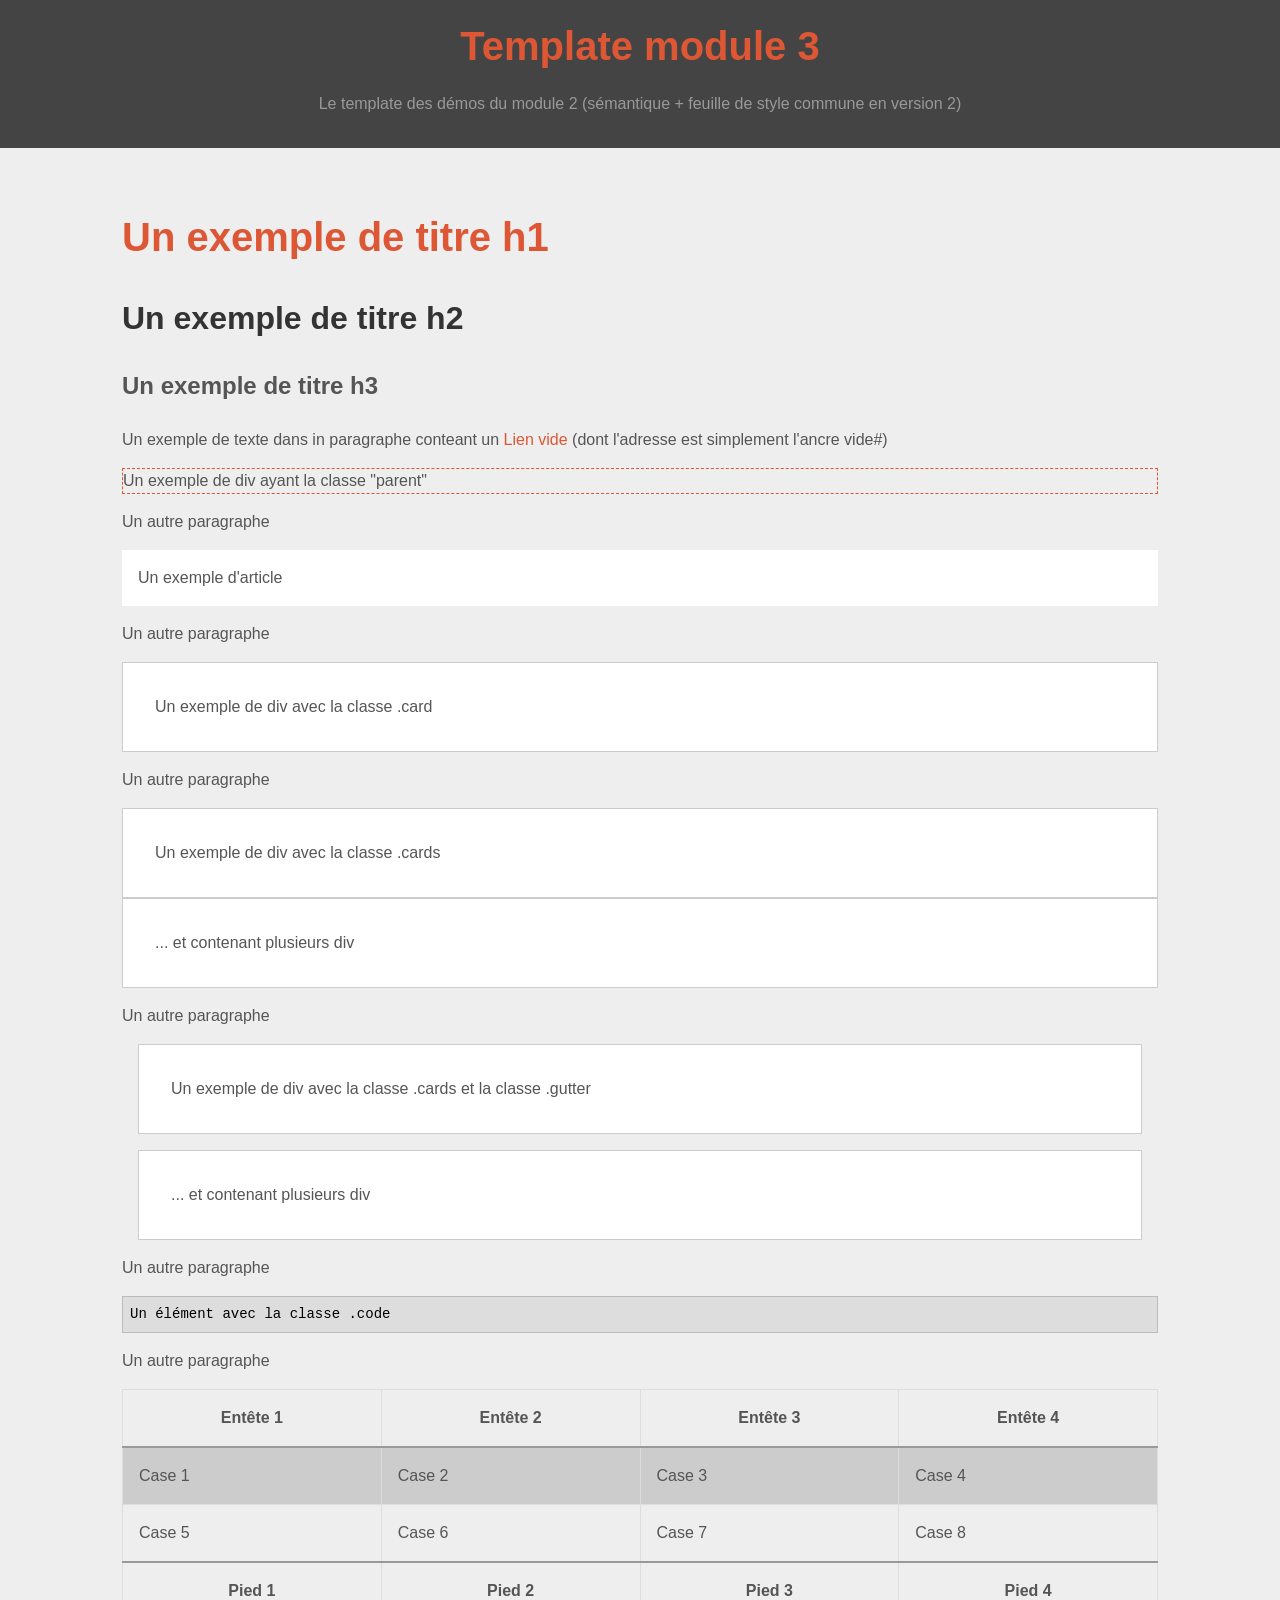
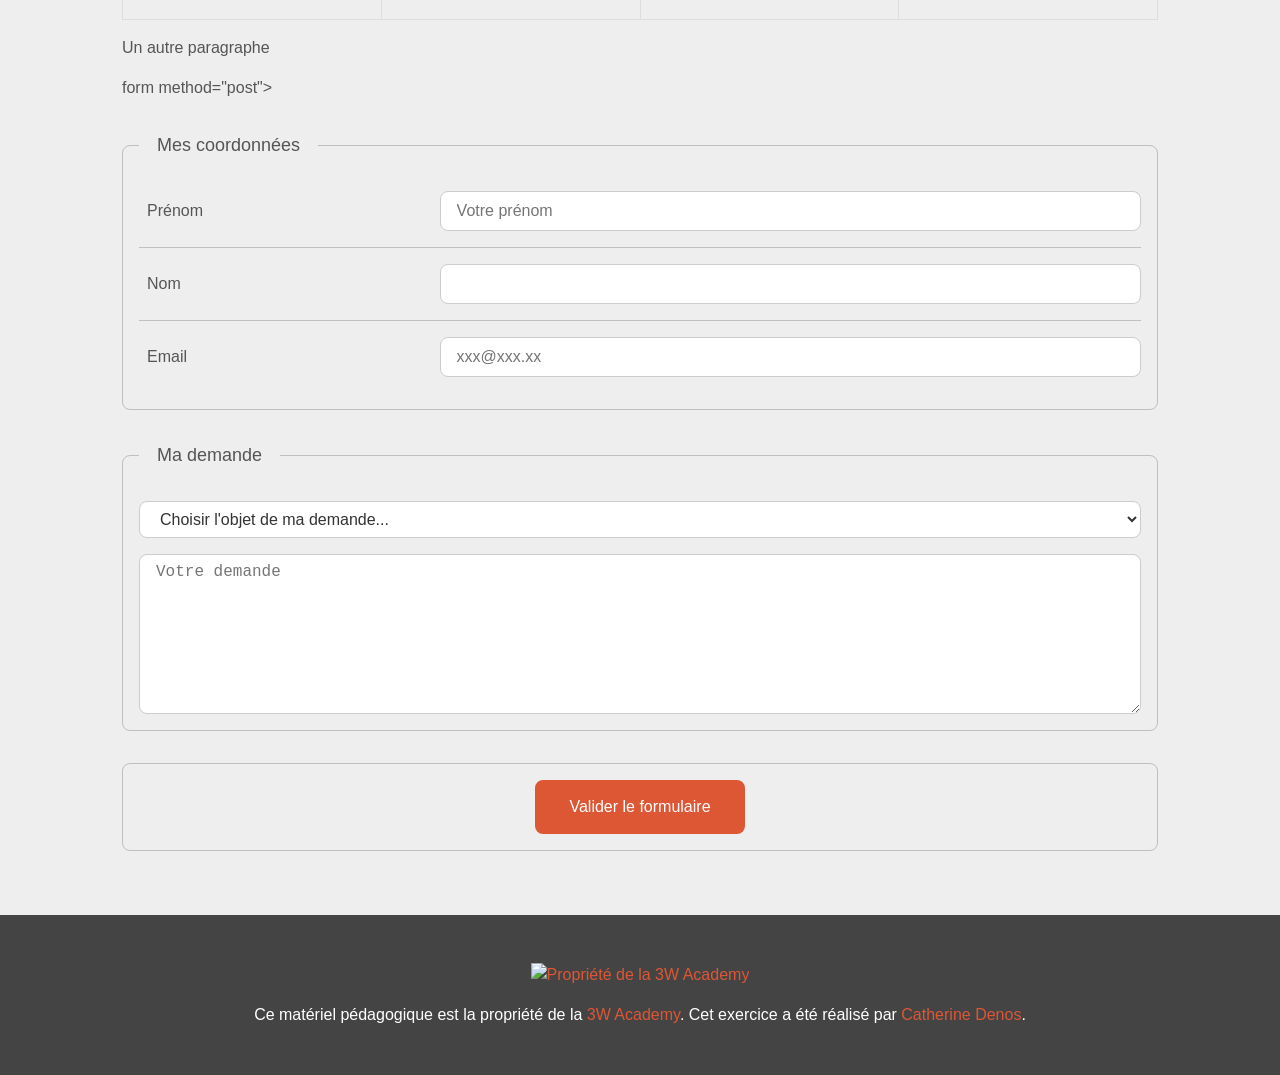
==== Jour 1 - Cours/Template module 3/Correction/index.html @ 822000cd "1st commit Ex 1 J1" ====
<!DOCTYPE html>
<html lang="en">
  <head>
    <meta charset="UTF-8" />
    <title>Template module 1</title>
    <meta name="description" content="Template module 3" />
    <link rel="stylesheet" href="css/common-v3.css" />
  </head>
  <body>
    <header class="header">
      <h1>Template module 3</h1>
      <p>
        Le template des démos du module 2 (sémantique + feuille de style commune
        en version 2)
      </p>
    </header>
    <main class="container">
      <h1>Un exemple de titre h1</h1>

      <h2>Un exemple de titre h2</h2>

      <h3>Un exemple de titre h3</h3>

      <p>
        Un exemple de texte dans in paragraphe conteant un
        <a href="#">Lien vide</a> (dont l'adresse est simplement l'ancre vide#)
      </p>

      <div class="parent">Un exemple de div ayant la classe "parent"</div>

      <p>Un autre paragraphe</p>

      <article>Un exemple d'article</article>

      <p>Un autre paragraphe</p>

      <div class="card">Un exemple de div avec la classe .card</div>

      <p>Un autre paragraphe</p>

      <div class="cards">
        <div>Un exemple de div avec la classe .cards</div>
        <div>... et contenant plusieurs div</div>
      </div>

      <p>Un autre paragraphe</p>

      <div class="cards gutter">
        <div>Un exemple de div avec la classe .cards et la classe .gutter</div>
        <div>... et contenant plusieurs div</div>
      </div>

      <p>Un autre paragraphe</p>

      <pre class="code">Un élément avec la classe .code</pre>

      <p>Un autre paragraphe</p>
      <table>
        <thead>
        <tr>
          <th>Entête 1</th>
          <th>Entête 2</th>
          <th>Entête 3</th>
          <th>Entête 4</th>
        </tr>
        </thead>
        <tbody>
        <tr>
          <td>Case 1</td>
          <td>Case 2</td>
          <td>Case 3</td>
          <td>Case 4</td>
        </tr>
        <tr>
          <td>Case 5</td>
          <td>Case 6</td>
          <td>Case 7</td>
          <td>Case 8</td>
        </tr>
        </tbody>
        <tfoot>
        <tr>
          <td>Pied 1</td>
          <td>Pied 2</td>
          <td>Pied 3</td>
          <td>Pied 4</td>
        </tr>
        </tfoot>
      </table>

      <p>Un autre paragraphe</p>

      form method="post">
            <fieldset>
                <legend>Mes coordonnées</legend>
                <div class="field">
                    <label for="firstName">Prénom</label>
                    <input type="text" id="firstName" name="prenom" placeholder="Votre prénom" />
                </div>
                <div class="field">
                    <label for="lastName">Nom</label>
                    <input type="text" id="lastName" name="nom" />
                </div>
                <div class="field">
                    <label for="email">Email</label>
                    <input type="email" id="email" name="courriel" placeholder="xxx@xxx.xx" />
                </div>
            </fieldset>
            <fieldset>
                <legend>Ma demande</legend>
                <div class="field">
                    <select name="objet">
                        <option value="0">Choisir l'objet de ma demande...</option>
                        <option value="q">Question d'ordre général</option>
                        <option value="g">Déclarer un bug gênant</option>
                        <option value="b">Déclarer un bug bloquant</option>
                    </select>
                </div>
                <textarea name="demande" placeholder="Votre demande"></textarea>
            </fieldset>
            <div class="toolbar">
                <button type="submit" class="submit-button">Valider le formulaire</button>
            </div>
        </form>

    </main>


    <footer class="footer">
      <p>
        <a href="https://3wa.fr/propriete-materiel-pedagogique/"
          ><img alt="Propriété de la 3W Academy" src="images/logo-3wa.png"
        /></a>
      </p>
      <p>
        Ce matériel pédagogique est la propriété de la
        <a href="https://3wa.fr/propriete-materiel-pedagogique" target="_blank"
          >3W Academy</a
        >. Cet exercice a été réalisé par
        <a href="https://www.cath2nos.com" target="_blank">Catherine Denos</a>.
      </p>
    </footer>
  </body>
</html>
---- Jour 1 - Cours/Template module 3/Correction/css/common-v3.css ----
/*TOOLS*/
* {
  box-sizing: border-box;
}
html {
  font-size: 62.5%;
}

body {
  font-size: 1.6rem;
}
/* *****************************************************************
GENERALITIES
***************************************************************** */

/* Le corps du document */
body {
  font-family: sans-serif;
  color: #555;
  background-color: #eee;
  line-height: 1.5;
  margin: 0;
  padding: 0;
}

/* Le titre principal d'un flux */
h1 {
  font-size: 4rem;
  color: #dd5735;
}

/* Le titre de second niveau  */
h2 {
  font-size: 3.2rem;
  color: #333;
}

/* Le titre de troisème niveau */
h3 {
  font-size: 2.4rem;
}

/* Les liens */
a {
  color: #dd5735;
  text-decoration: none;
}
a:hover {
  text-decoration: underline;
  color: #000;
}
/*CONTENU PRINCIPAL*/
main {
  padding: 2em;
}
article {
  background-color: #fff;
  padding: 1em;
}
ul {
  list-style: none;
  padding: 0;
}
/*CONTAINER*/
.container {
  width: 1100px;
  margin-left: auto;
  margin-right: auto;
}
/* *****************************************************************
MAIN LAYOUT
***************************************************************** */

/* L'entête de la page */
.header {
  text-align: center;
  background-color: #444;
  color: #999;
  padding: 1em;
}
.header h1 {
  margin: 0;
}
/* Le pied de page */
.footer {
  text-align: center;
  background-color: #444;
  padding: 2em;
  color: #fff;
}

/* *****************************************************************
VARIOUS
***************************************************************** */

/* Utile pour mettre en évidence un parent */
.parent {
  border: 1px dashed #dd5735;
}
.card,
.cards > * {
  background-color: #fff;
  border: 1px solid rgba(0, 0, 0, 0.2);
  padding: 2em;
}
.gutter > * {
  margin: 1em;
}
.code {
  padding: 0.5em;
  font-family: Monaco, monospace;
  font-size: 1.4rem;
  color: black;
  background-color: #ddd;
  border: 1px solid #bbb;
}
/* *****************************************************************
TABLE
***************************************************************** */
table {
  width: 100%;
  margin: 0 auto;
  padding: 0 auto;
  border-collapse: collapse;
}
th {
  text-align: center;
}
thead {
  border-bottom: 2px solid #999;
}
tfoot {
  border-top: 2px solid #999;
}
tfoot td {
  font-weight: bold;
  text-align: center;
}
th,
td {
  padding: 1em;
  border: 1px solid #ddd;
}
tbody tr:nth-child(odd) {
  background-color: #ccc;
}

/* *****************************************************************
FORM
***************************************************************** */
.field {
  display: flex;
  padding: 1em 0;
}

.field label {
  width: 30%;
}

.field input {
  width: 70%;
}

.field + .field {
  border-top: 1px solid rgba(0, 0, 0, 0.2);
}

fieldset {
  margin: 2em 0;
  padding: 1em;
  border: 1px solid rgba(0, 0, 0, 0.2);
  border-radius: 0.5em;
}

legend {
  padding: 0 1em;
  font-size: 1.8rem;
}

label {
  padding: 0.5em;
}

.toolbar {
  text-align: center;
  margin: 2em 0;
  padding: 1em;
  border: 1px solid rgba(0, 0, 0, 0.2);
  border-radius: 0.5em;
}

input,
select,
textarea {
  border: 1px solid #ccc;
  border-radius: 0.5em;
  background-color: #fff;
  color: #333;
  font-size: 1.6rem;
  padding: 0.5em 1em;
}

select,
textarea {
  width: 100%;
}

textarea {
  display: block;
  min-height: 10em;
}

.submit-button {
  display: inline-block;
  padding: 1em 2em;
  font-size: 1.6rem;
  color: #fff;
  background-color: #dd5735;
  border: 2px solid #dd5735;
  border-radius: 0.5em;
  cursor: pointer;
}

.submit-button:hover {
  color: #dd5735;
  background-color: #fff;
}
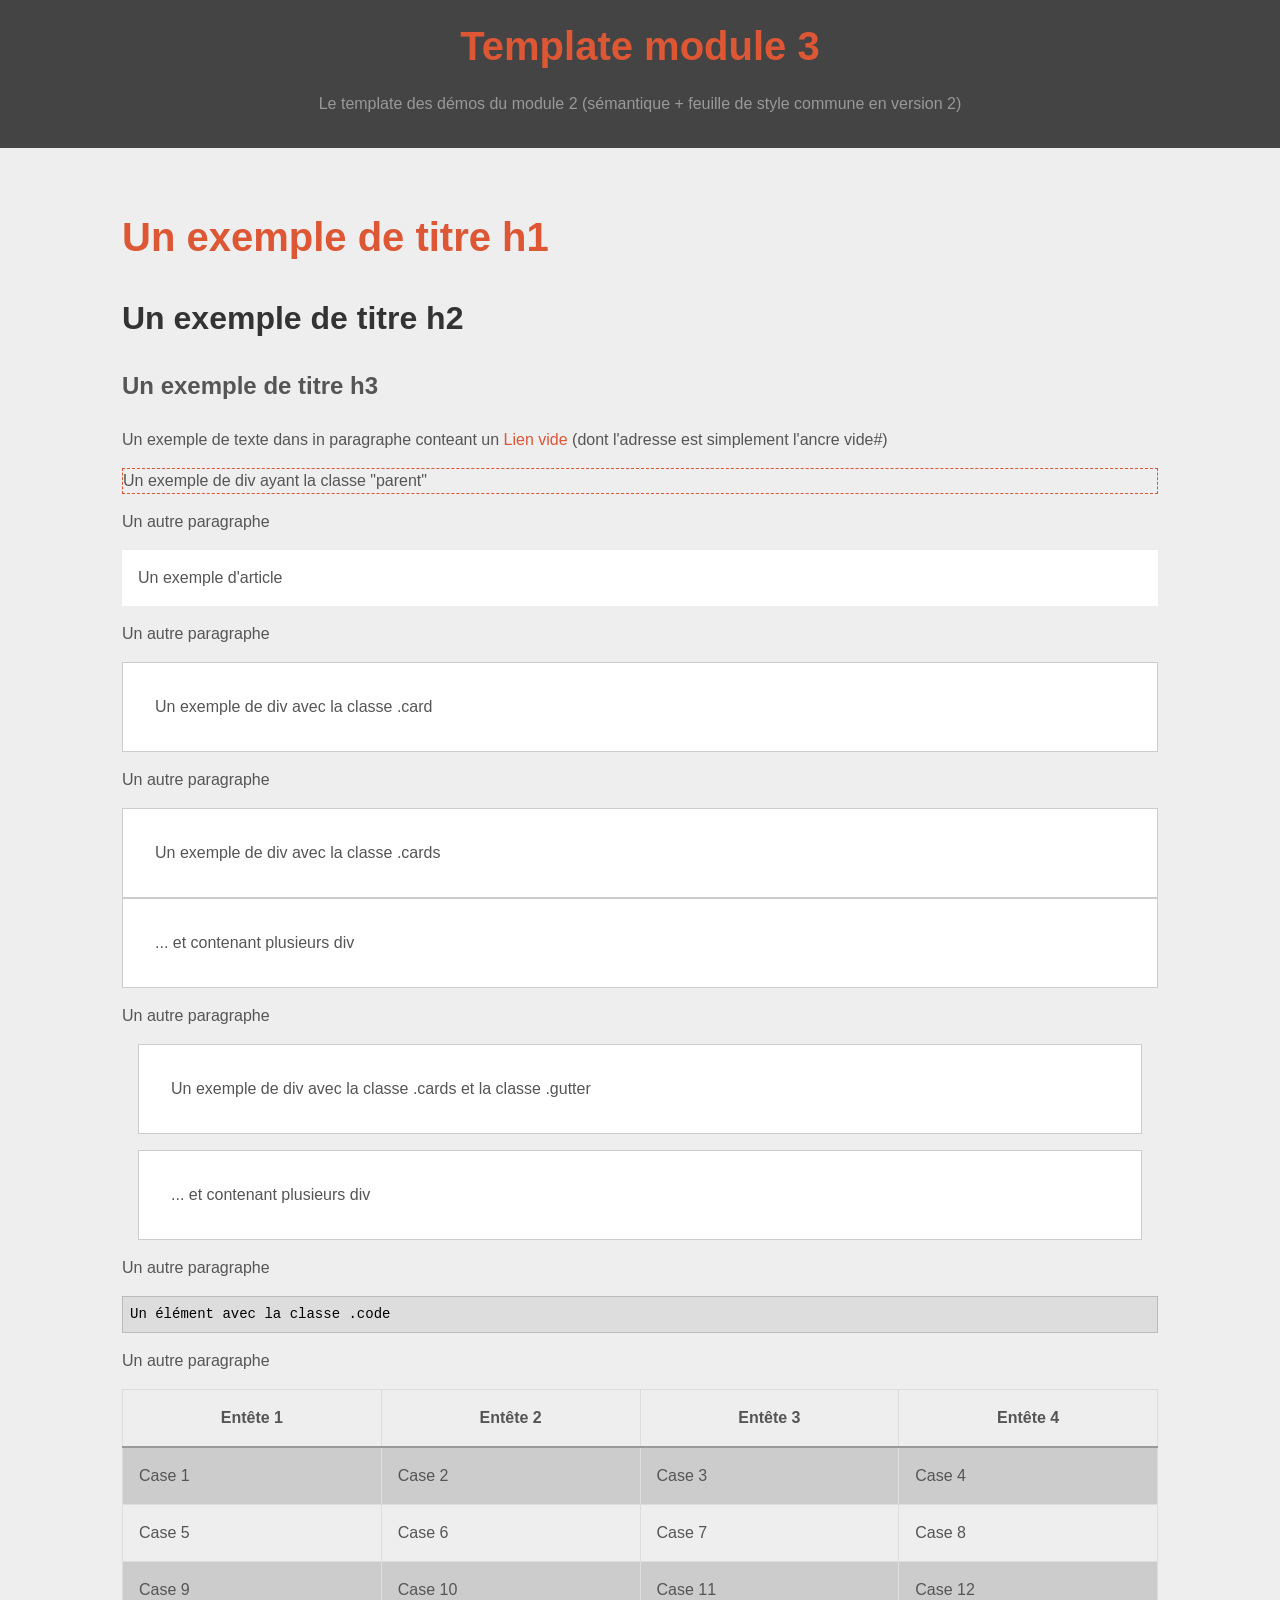
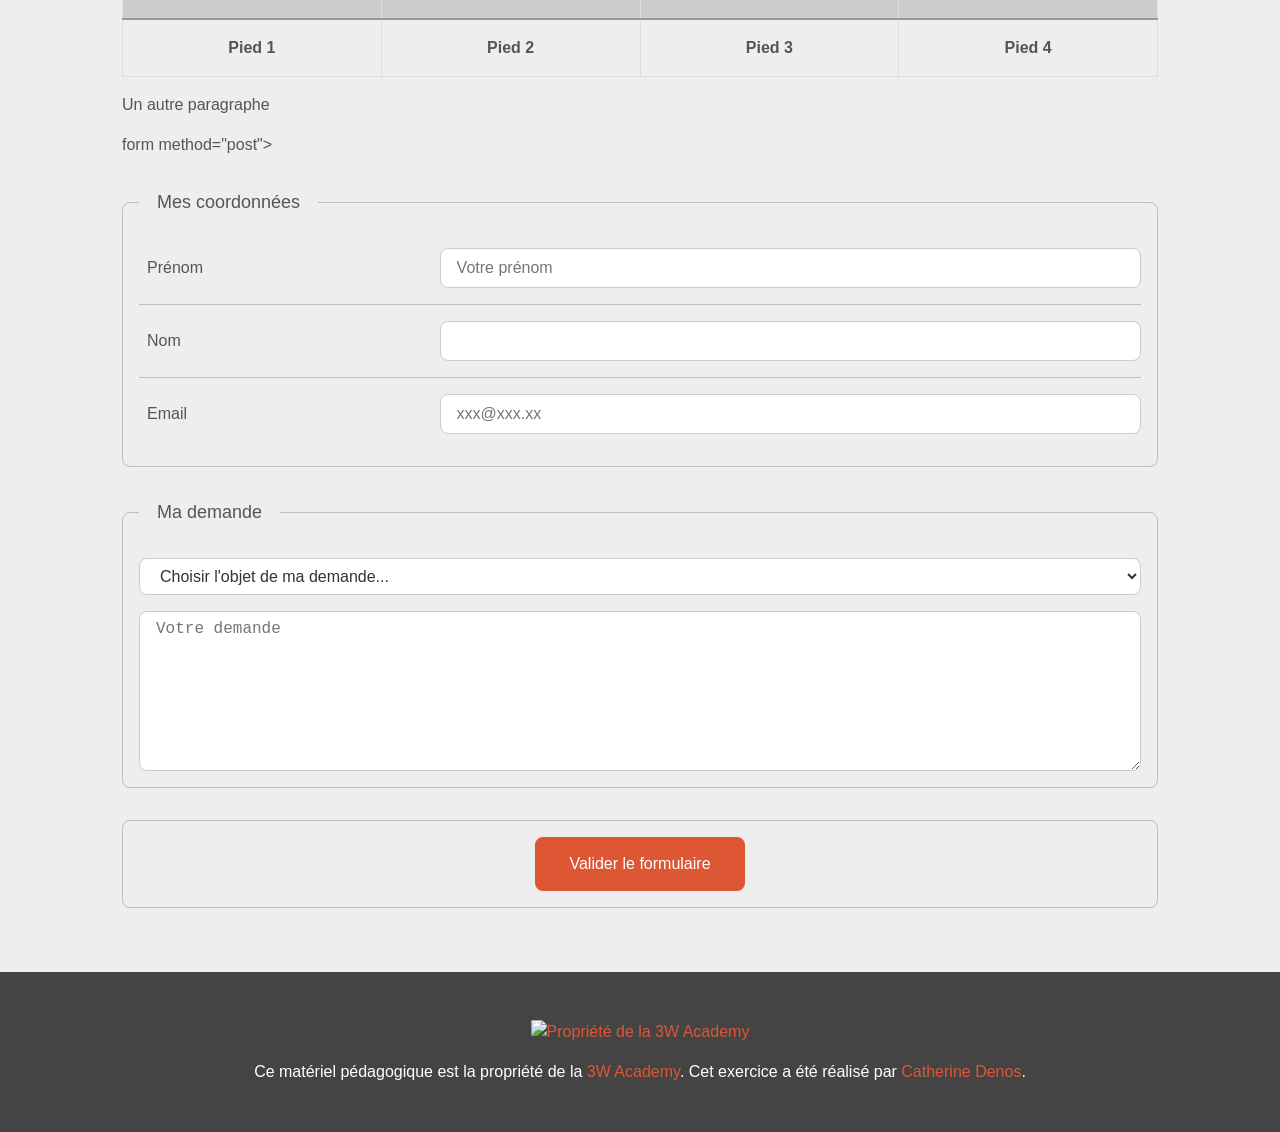
==== commit c6339d57: "Update index.html" ====
--- a/Jour 1 - Cours/Template module 3/Correction/index.html
+++ b/Jour 1 - Cours/Template module 3/Correction/index.html
@@ -2,7 +2,7 @@
 <html lang="en">
   <head>
     <meta charset="UTF-8" />
-    <title>Template module 1</title>
+    <title>Template module 3</title>
     <meta name="description" content="Template module 3" />
     <link rel="stylesheet" href="css/common-v3.css" />
   </head>
@@ -77,6 +77,12 @@
           <td>Case 7</td>
           <td>Case 8</td>
         </tr>
+        <tr>
+          <td>Case 9</td>
+          <td>Case 10</td>
+          <td>Case 11</td>
+          <td>Case 12</td>
+        </tr>
         </tbody>
         <tfoot>
         <tr>
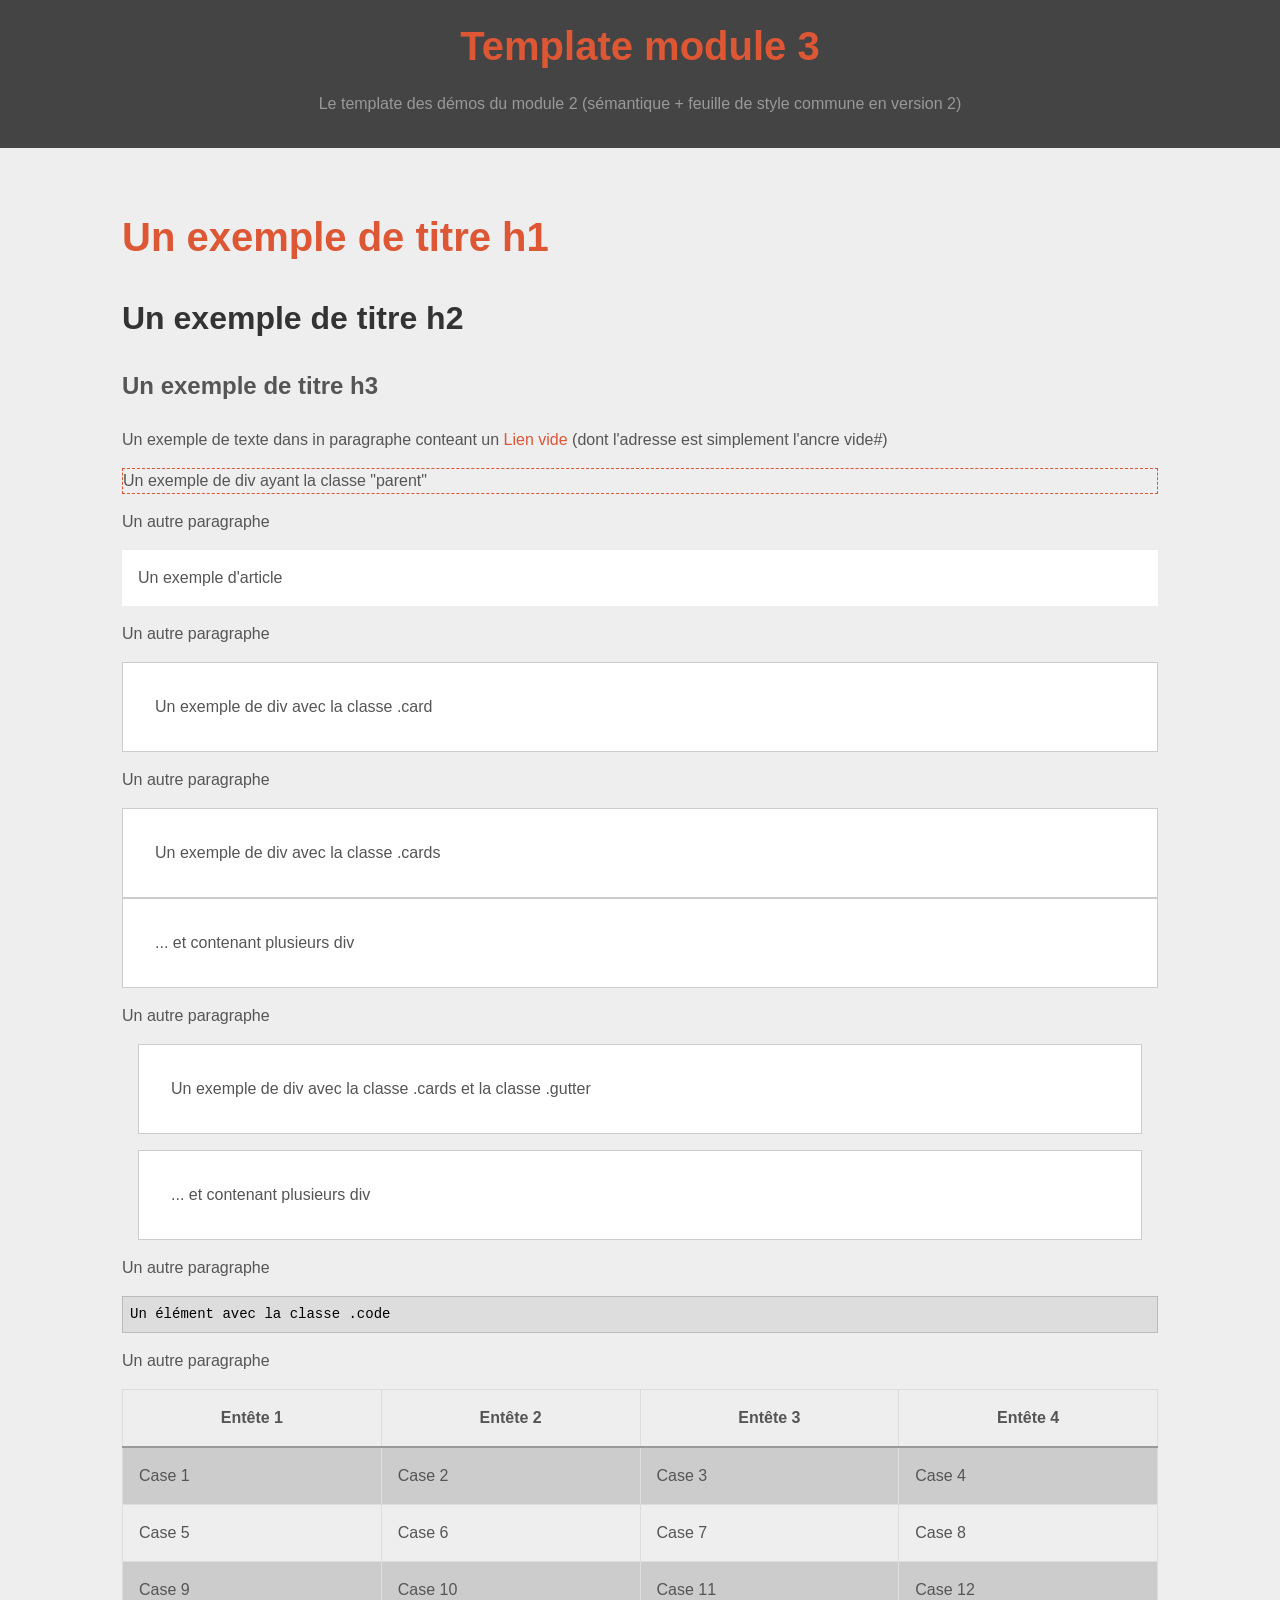
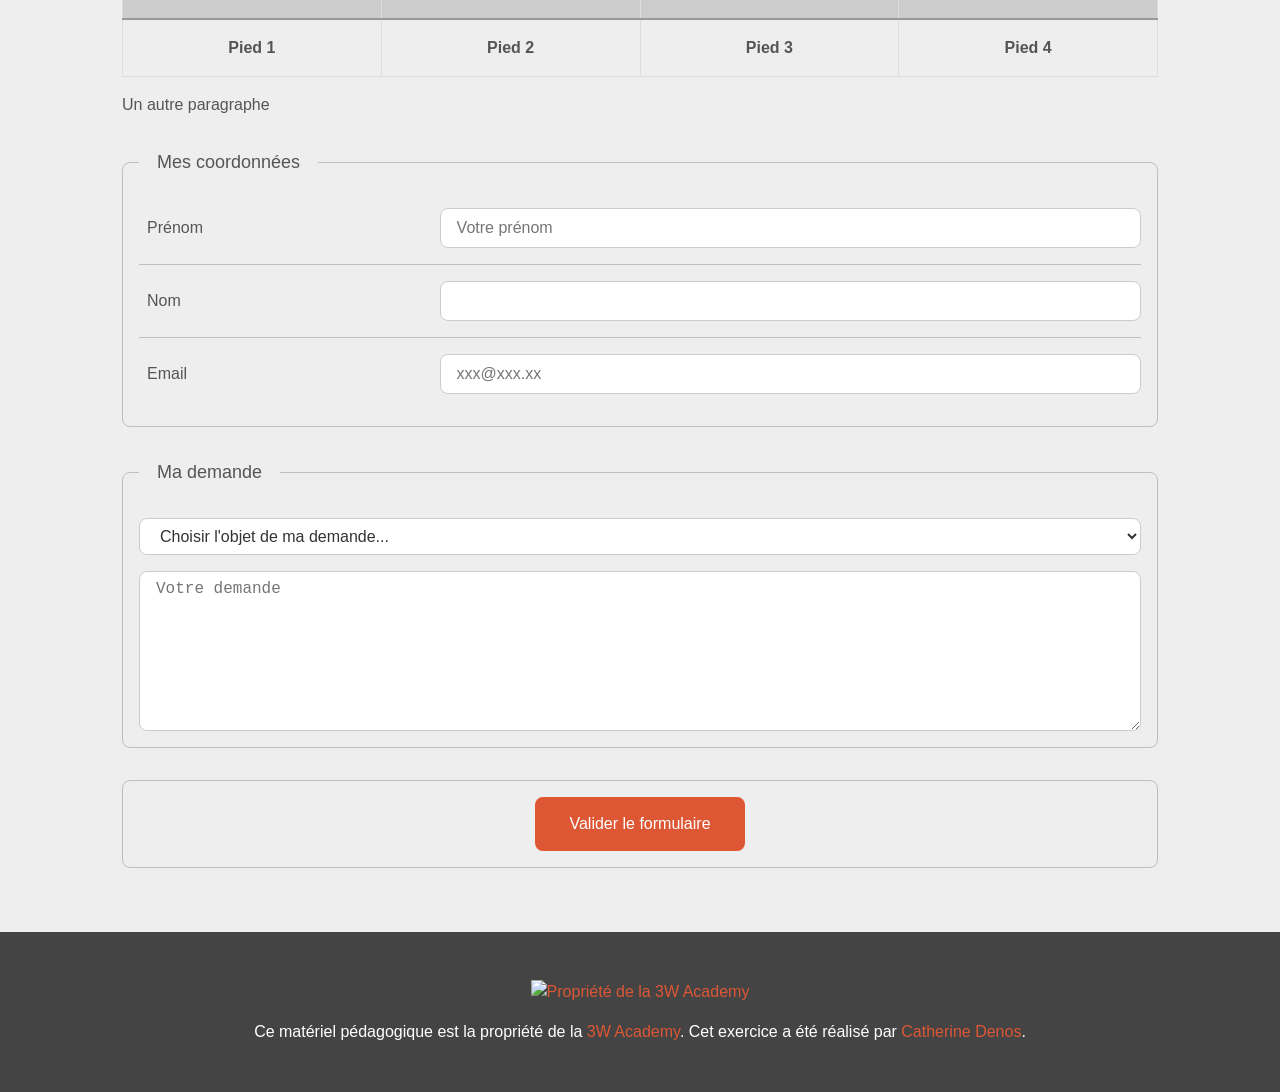
==== commit 00535c4b: "Update index.html" ====
--- a/Jour 1 - Cours/Template module 3/Correction/index.html
+++ b/Jour 1 - Cours/Template module 3/Correction/index.html
@@ -57,80 +57,90 @@
       <p>Un autre paragraphe</p>
       <table>
         <thead>
-        <tr>
-          <th>Entête 1</th>
-          <th>Entête 2</th>
-          <th>Entête 3</th>
-          <th>Entête 4</th>
-        </tr>
+          <tr>
+            <th>Entête 1</th>
+            <th>Entête 2</th>
+            <th>Entête 3</th>
+            <th>Entête 4</th>
+          </tr>
         </thead>
         <tbody>
-        <tr>
-          <td>Case 1</td>
-          <td>Case 2</td>
-          <td>Case 3</td>
-          <td>Case 4</td>
-        </tr>
-        <tr>
-          <td>Case 5</td>
-          <td>Case 6</td>
-          <td>Case 7</td>
-          <td>Case 8</td>
-        </tr>
-        <tr>
-          <td>Case 9</td>
-          <td>Case 10</td>
-          <td>Case 11</td>
-          <td>Case 12</td>
-        </tr>
+          <tr>
+            <td>Case 1</td>
+            <td>Case 2</td>
+            <td>Case 3</td>
+            <td>Case 4</td>
+          </tr>
+          <tr>
+            <td>Case 5</td>
+            <td>Case 6</td>
+            <td>Case 7</td>
+            <td>Case 8</td>
+          </tr>
+          <tr>
+            <td>Case 9</td>
+            <td>Case 10</td>
+            <td>Case 11</td>
+            <td>Case 12</td>
+          </tr>
         </tbody>
         <tfoot>
-        <tr>
-          <td>Pied 1</td>
-          <td>Pied 2</td>
-          <td>Pied 3</td>
-          <td>Pied 4</td>
-        </tr>
+          <tr>
+            <td>Pied 1</td>
+            <td>Pied 2</td>
+            <td>Pied 3</td>
+            <td>Pied 4</td>
+          </tr>
         </tfoot>
       </table>
 
       <p>Un autre paragraphe</p>
 
-      form method="post">
-            <fieldset>
-                <legend>Mes coordonnées</legend>
-                <div class="field">
-                    <label for="firstName">Prénom</label>
-                    <input type="text" id="firstName" name="prenom" placeholder="Votre prénom" />
-                </div>
-                <div class="field">
-                    <label for="lastName">Nom</label>
-                    <input type="text" id="lastName" name="nom" />
-                </div>
-                <div class="field">
-                    <label for="email">Email</label>
-                    <input type="email" id="email" name="courriel" placeholder="xxx@xxx.xx" />
-                </div>
-            </fieldset>
-            <fieldset>
-                <legend>Ma demande</legend>
-                <div class="field">
-                    <select name="objet">
-                        <option value="0">Choisir l'objet de ma demande...</option>
-                        <option value="q">Question d'ordre général</option>
-                        <option value="g">Déclarer un bug gênant</option>
-                        <option value="b">Déclarer un bug bloquant</option>
-                    </select>
-                </div>
-                <textarea name="demande" placeholder="Votre demande"></textarea>
-            </fieldset>
-            <div class="toolbar">
-                <button type="submit" class="submit-button">Valider le formulaire</button>
-            </div>
-        </form>
-
+      <form method="post">
+        <fieldset>
+          <legend>Mes coordonnées</legend>
+          <div class="field">
+            <label for="firstName">Prénom</label>
+            <input
+              type="text"
+              id="firstName"
+              name="prenom"
+              placeholder="Votre prénom"
+            />
+          </div>
+          <div class="field">
+            <label for="lastName">Nom</label>
+            <input type="text" id="lastName" name="nom" />
+          </div>
+          <div class="field">
+            <label for="email">Email</label>
+            <input
+              type="email"
+              id="email"
+              name="courriel"
+              placeholder="xxx@xxx.xx"
+            />
+          </div>
+        </fieldset>
+        <fieldset>
+          <legend>Ma demande</legend>
+          <div class="field">
+            <select name="objet">
+              <option value="0">Choisir l'objet de ma demande...</option>
+              <option value="q">Question d'ordre général</option>
+              <option value="g">Déclarer un bug gênant</option>
+              <option value="b">Déclarer un bug bloquant</option>
+            </select>
+          </div>
+          <textarea name="demande" placeholder="Votre demande"></textarea>
+        </fieldset>
+        <div class="toolbar">
+          <button type="submit" class="submit-button">
+            Valider le formulaire
+          </button>
+        </div>
+      </form>
     </main>
-
 
     <footer class="footer">
       <p>
